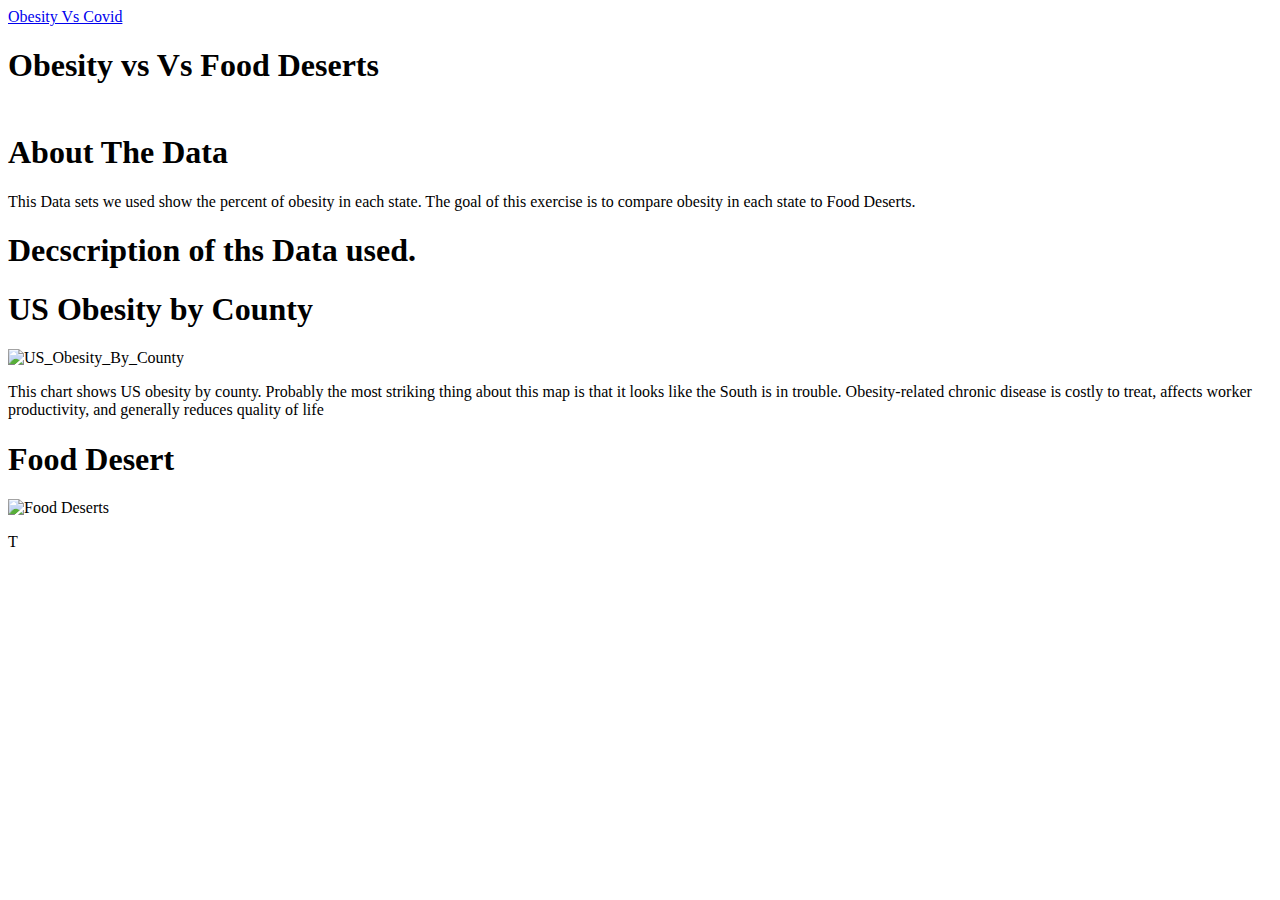
==== templates/index.html @ 0927e8b5 "add" ====
<!DOCTYPE html>
<html lang="en">
<head>
    <meta charset="UTF-8">
    <meta name="viewport" content="width=device-width, initial-scale=1.0">
    <meta http-equiv="X-UA-Compatible" content="ie=edge">
   




    <!--Link to CSS stylesheet-->
    <link rel="stylesheet" type="text/css" href="static/css/style2.css">
    <!--Link to Google Font-->
    <link href='https://fonts.googleapis.com/css?family=Kodchasan' rel='stylesheet'>
    <!-- D3 Import -->
    <script src="https://d3js.org/d3.v5.min.js"></script>
</head>
<body>
    <div id="top" style="margin-bottom: 50px;">
        <a href='/map' id="mapButton">Obesity Vs Covid</a>
        <h1 id="pageTitle">Obesity vs Vs Food Deserts </h1>
    </div>
    <div class="text">
        <h1>About The Data</h1>
        <p>This Data sets we used show the percent of obesity in each state. The goal of this exercise is to compare obesity in each state to Food Deserts. </p>
        <h1>Decscription of ths Data used.</h1>
       
    </p>
    </div>
    <div class="container">
        <div class="card">
            <h1>US Obesity by County</h1>    
            <div class="center"><img src="static/Images/obesity_by_county.png" alt="US_Obesity_By_County"></div>
            <p>This chart shows US obesity by county. Probably the most striking thing about this map is that it looks like the South is in trouble. Obesity-related chronic disease is costly to treat, affects worker productivity, and generally reduces quality of life                                                                                                                                                                                                                                                                                                                                                                                                                                                                                                             </p>
        </div> 
        <div class="card">
            <h1>Food Desert </h1>    
            <div class="center"><img src="static/Images/Food Desert.jpg" alt="Food Deserts"></div>
            <p>T</p>
        


        </div>
    </div>



    <!--Link to Javascript File-->
    <!-- <script type="text/javascript" src="static/js/covid.js"></script> -->
</body>
</html>
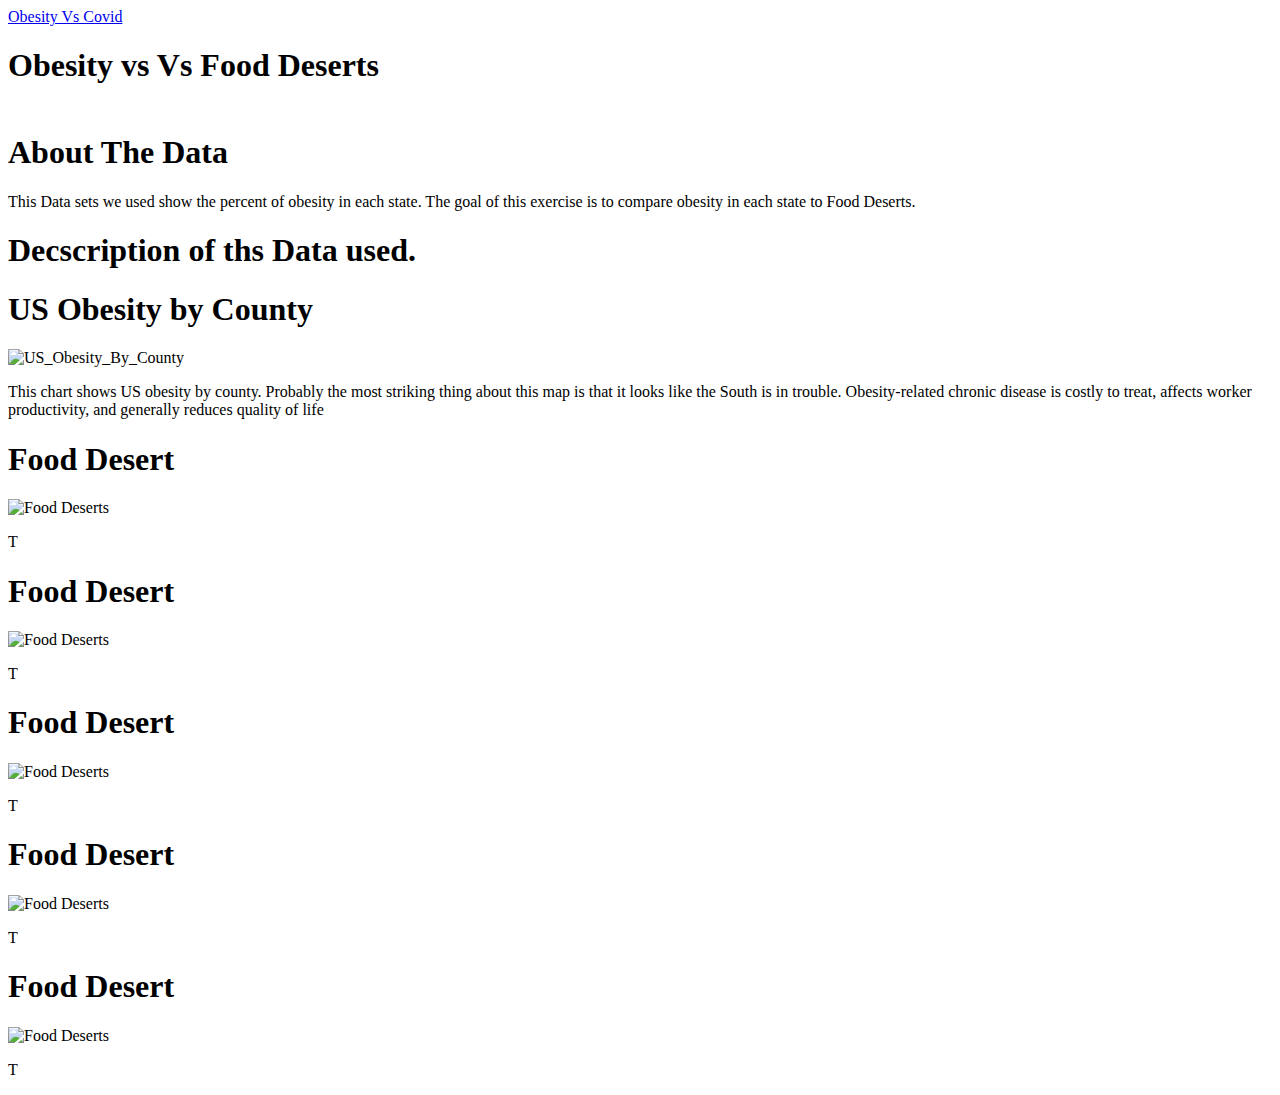
==== commit c126d373: "m" ====
--- a/templates/index.html
+++ b/templates/index.html
@@ -36,10 +36,24 @@
         </div> 
         <div class="card">
             <h1>Food Desert </h1>    
-            <div class="center"><img src="static/Images/Food Desert.jpg" alt="Food Deserts"></div>
+            <div class="center"><img src="static/Images/Obesity vs State.png" alt="Food Deserts"></div>
             <p>T</p>
-        
-
+        <div class="card">
+            <h1>Food Desert </h1>    
+            <div class="center"><img src="static/Images/Population with low access to food 1 mile Vs Poverty Rate.png" alt="Food Deserts"></div>
+            <p>T</p>
+        <div class="card">
+            <h1>Food Desert </h1>    
+            <div class="center"><img src="static/Images/Population with low access to food 1.5 mile Vs Poverty Rate.png" alt="Food Deserts"></div>
+            <p>T</p>
+        <div class="card">
+            <h1>Food Desert </h1>    
+            <div class="center"><img src="static/Images/Population with low access to food 10 mile Vs Poverty Rate.png" alt="Food Deserts"></div>
+             <p>T</p>
+        <div class="card">
+            <h1>Food Desert </h1>    
+            <div class="center"><img src="static/Images/Population with low access to food 20 mile Vs Poverty Rate.png" alt="Food Deserts"></div>
+            <p>T</p>
 
         </div>
     </div>
